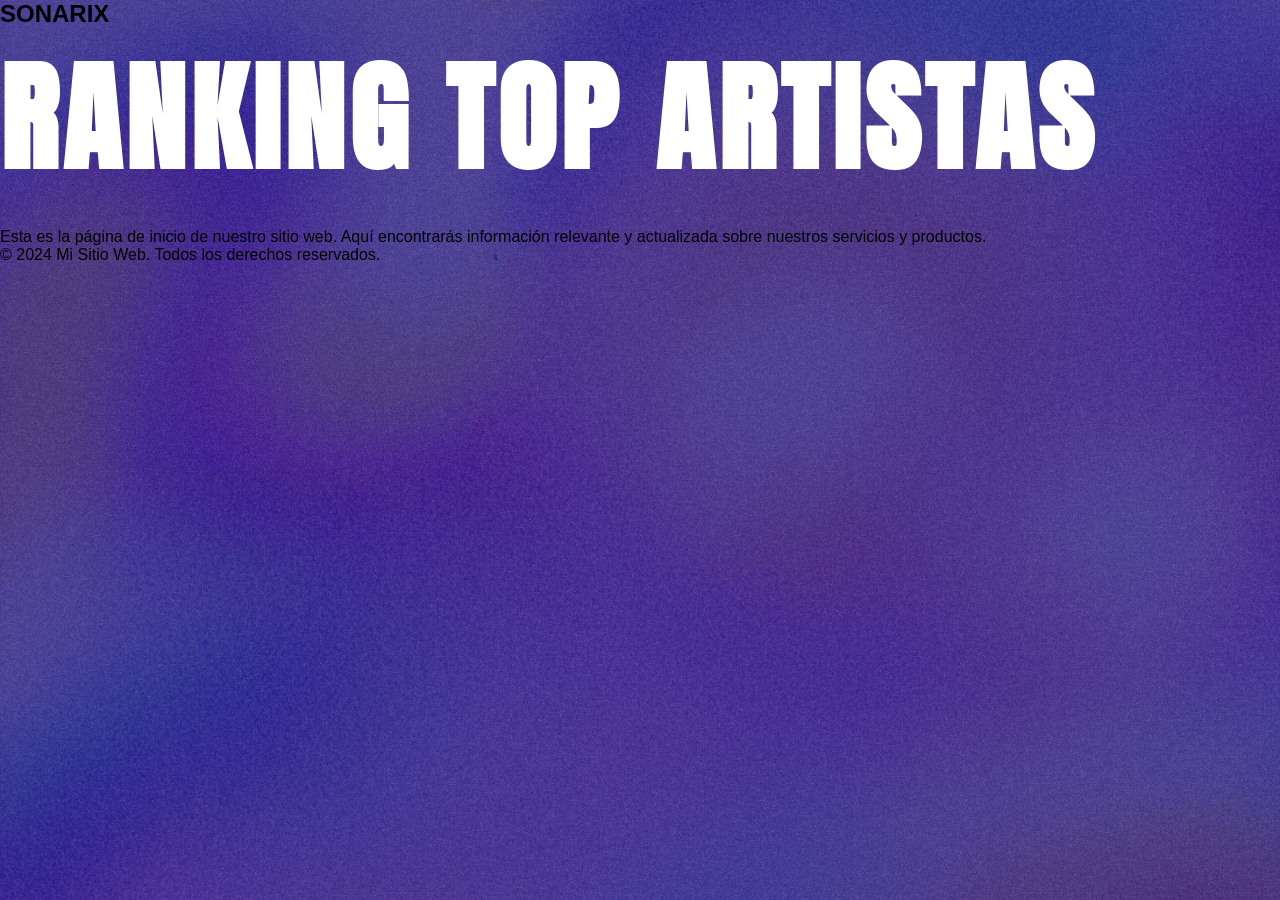
==== public/pages/home.html @ 866dcc27 "Importacion de fuentes" ====
<!DOCTYPE html>
<html lang="es">
<head>
    <meta charset="UTF-8">
    <meta http-equiv="X-UA-Compatible" content="IE=edge">
    <meta name="viewport" content="width=device-width, initial-scale=1.0">
    <title>Home</title>
    <link rel="stylesheet" href="../css/home.css">
    <link rel="stylesheet" href="../css/styles.css">
    <style>@import url('https://fonts.googleapis.com/css2?family=Anton&family=Bebas+Neue&family=Big+Shoulders:opsz,wght@10..72,100..900&family=League+Gothic&display=swap');</style>
</head>
<body>

    <!-- Ya que el nav y el footer se utiliza en casi todas las paginas, solo estilos se guardaran en styles.css, 
    mientras que el header y el main se guardaran en home.css, ya que solo se utilizan en esta pagina. -->
    <nav>
        <h2>SONARIX</h2>
    </nav>
    
    <div id="contenedor-principal">
        <header>
            <h1>RANKING TOP ARTISTAS</h1>
        </header>
    
        <main>
    
            <p>Esta es la página de inicio de nuestro sitio web. Aquí encontrarás información relevante y actualizada sobre
                nuestros servicios y productos.</p>
        </main>
    </div>
    
    <footer>
        <p>&copy; 2024 Mi Sitio Web. Todos los derechos reservados.</p>
    </footer>
</html>
---- public/css/home.css ----
/* IMPORTANDO FUENTES */
/* IMPORTANDO FUENTES */
.anton-regular {
  font-family: "Anton", sans-serif;
  font-weight: 400;
  font-style: normal;
}
.bebas-neue-regular {
  font-family: "Bebas Neue", sans-serif;
  font-weight: 400;
  font-style: normal;
}
.league-gothic-title {
  font-family: "League Gothic", sans-serif;
  font-optical-sizing: auto;
  font-weight: 400;
  font-style: normal;
  font-variation-settings: "wdth" 100;
}
.big-shoulders-title {
  font-family: "Big Shoulders", sans-serif;
  font-optical-sizing: auto;
  font-weight: 700;
  font-style: normal;
}



/* ESTILOS GENERALES */

*{
    margin: 0;
    padding: 0;
    box-sizing: border-box;
    font-family: Arial, Helvetica, sans-serif;
}

body{
    background-image: url("../img/background-purple.jpg");
    background-size: cover;
}

#contenedor-principal{
    width: 1600px;
    margin: 0px auto;
}



/*-------------------------------ESTILOS HEADER HOME----------------------------------*/

header{
    min-height: 200px;
}

header h1{
    color: #FFFFFF;
    font-size: 120px;
    font-family: Anton, Bebas Neue;
    font-weight: bolder;
    letter-spacing: 5px;
}
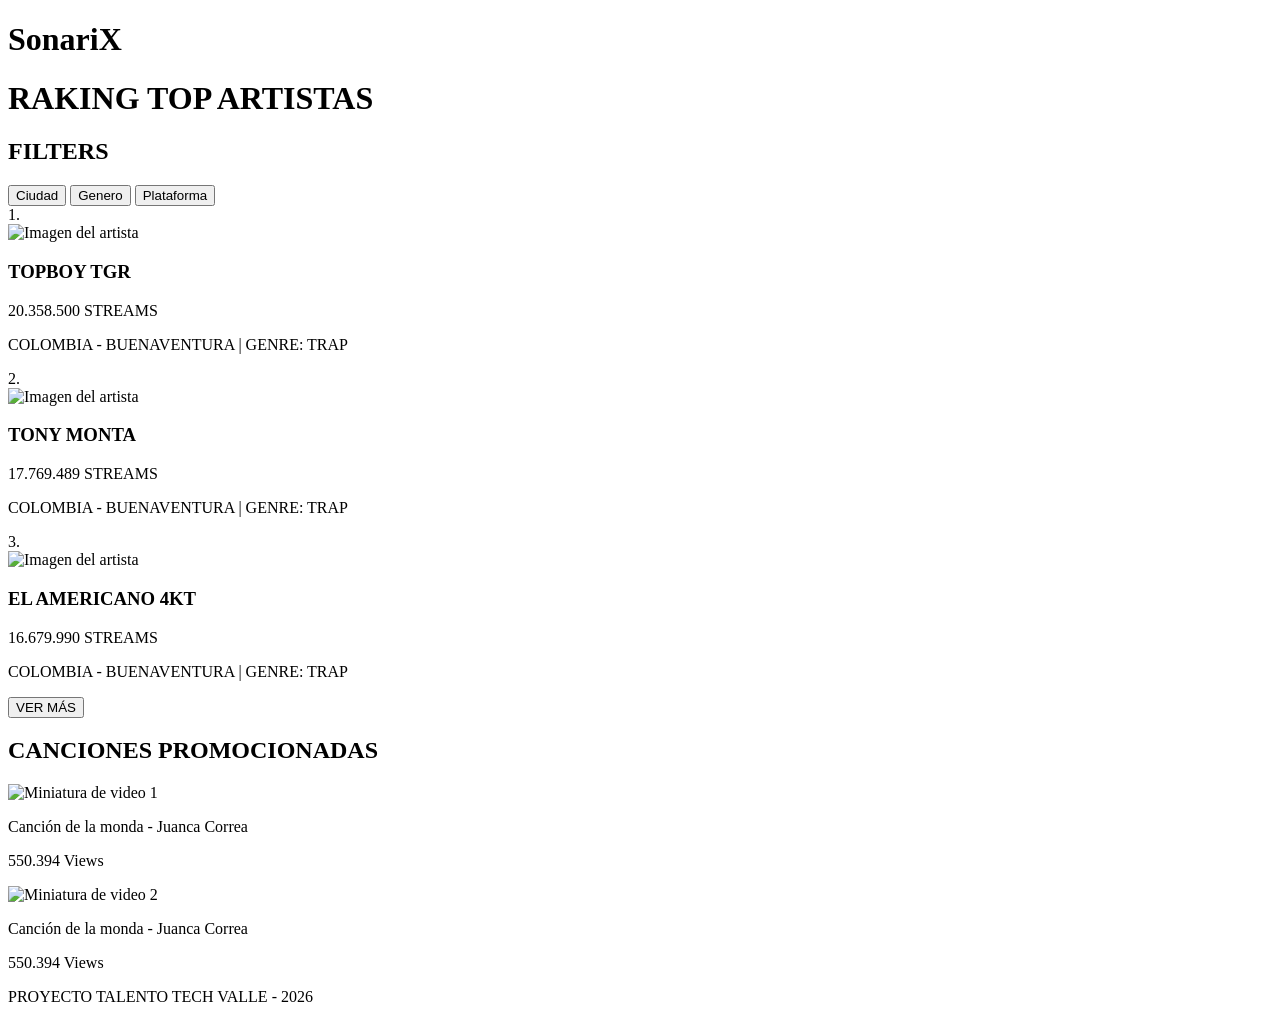
==== commit c46ce174: "Se agrega el cogigo HTML del la pagina principal al home.html" ====
--- a/public/pages/home.html
+++ b/public/pages/home.html
@@ -2,34 +2,123 @@
 <html lang="es">
 <head>
     <meta charset="UTF-8">
-    <meta http-equiv="X-UA-Compatible" content="IE=edge">
     <meta name="viewport" content="width=device-width, initial-scale=1.0">
-    <title>Home</title>
-    <link rel="stylesheet" href="../css/home.css">
-    <link rel="stylesheet" href="../css/styles.css">
-    <style>@import url('https://fonts.googleapis.com/css2?family=Anton&family=Bebas+Neue&family=Big+Shoulders:opsz,wght@10..72,100..900&family=League+Gothic&display=swap');</style>
+    <title>SonariX</title>
+    <script src="https://kit.fontawesome.com/64d58efce2.js" crossorigin="anonymous"></script>
+    <link rel="stylesheet" href="stylehome.css">
 </head>
 <body>
 
-    <!-- Ya que el nav y el footer se utiliza en casi todas las paginas, solo estilos se guardaran en styles.css, 
-    mientras que el header y el main se guardaran en home.css, ya que solo se utilizan en esta pagina. -->
-    <nav>
-        <h2>SONARIX</h2>
-    </nav>
-    
-    <div id="contenedor-principal">
-        <header>
-            <h1>RANKING TOP ARTISTAS</h1>
-        </header>
-    
-        <main>
-    
-            <p>Esta es la página de inicio de nuestro sitio web. Aquí encontrarás información relevante y actualizada sobre
-                nuestros servicios y productos.</p>
-        </main>
-    </div>
-    
-    <footer>
-        <p>&copy; 2024 Mi Sitio Web. Todos los derechos reservados.</p>
+    <header class="top-header">
+        <div class="header-container">
+            <h1 class="logo">Sonari<span>X</span></h1>
+            <div class="user-avatar">
+                <i class="fas fa-user-circle"></i> </div>
+        </div>
+    </header>
+
+    <main class="page-container">
+        <h1 class="main-title">RAKING TOP ARTISTAS</h1>
+
+        <div class="content-layout">
+            
+            <div class="ranking-column">
+                
+                <section class="filters-section">
+                    <h2>FILTERS</h2>
+                    <div class="filter-buttons">
+                        <button class="filter-btn">
+                            Ciudad <i class="fas fa-chevron-down"></i>
+                        </button>
+                        <button class="filter-btn">
+                            Genero <i class="fas fa-chevron-down"></i>
+                        </button>
+                        <button class="filter-btn">
+                            Plataforma <i class="fas fa-chevron-down"></i>
+                        </button>
+                    </div>
+                </section>
+
+                <div class="artist-list">
+                    <div class="artist-card">
+                        <span class="rank">1.</span>
+                        <div class="artist-image-placeholder green-placeholder">
+                            <img src="path_to_image_1.jpg" alt="Imagen del artista">
+                        </div>
+                        <div class="artist-info">
+                            <h3>TOPBOY TGR</h3>
+                            <p class="streams-count">20.358.500 STREAMS</p>
+                            <p class="location-genre">COLOMBIA - BUENAVENTURA | GENRE: TRAP</p>
+                        </div>
+                    </div>
+
+                    <div class="artist-card">
+                        <span class="rank">2.</span>
+                        <div class="artist-image-placeholder yellow-placeholder">
+                            <img src="path_to_image_2.jpg" alt="Imagen del artista">
+                        </div>
+                        <div class="artist-info">
+                            <h3>TONY MONTA</h3>
+                            <p class="streams-count">17.769.489 STREAMS</p>
+                            <p class="location-genre">COLOMBIA - BUENAVENTURA | GENRE: TRAP</p>
+                        </div>
+                    </div>
+
+                    <div class="artist-card">
+                        <span class="rank">3.</span>
+                        <div class="artist-image-placeholder other-placeholder">
+                            <img src="path_to_image_3.jpg" alt="Imagen del artista">
+                        </div>
+                        <div class="artist-info">
+                            <h3>EL AMERICANO 4KT</h3>
+                            <p class="streams-count">16.679.990 STREAMS</p>
+                            <p class="location-genre">COLOMBIA - BUENAVENTURA | GENRE: TRAP</p>
+                        </div>
+                    </div>
+                </div>
+
+                <div class="see-more-container">
+                    <button class="see-more-btn">
+                        VER MÁS
+                        <i class="fas fa-chevron-down"></i>
+                    </button>
+                </div>
+            </div>
+
+            <div class="promoted-column">
+                <section class="promoted-section">
+                    <h2>CANCIONES PROMOCIONADAS</h2>
+                    
+                    <div class="promoted-card">
+                        <div class="video-thumbnail-placeholder">
+                            <i class="fas fa-play"></i>
+                            <img src="path_to_video_1.jpg" alt="Miniatura de video 1">
+                        </div>
+                        <div class="video-info">
+                            <p class="video-title">Canción de la monda - Juanca Correa</p>
+                            <p class="video-views">550.394 Views</p>
+                        </div>
+                    </div>
+
+                    <div class="promoted-card">
+                        <div class="video-thumbnail-placeholder">
+                            <i class="fas fa-play"></i>
+                            <img src="path_to_video_2.jpg" alt="Miniatura de video 2">
+                        </div>
+                        <div class="video-info">
+                            <p class="video-title">Canción de la monda - Juanca Correa</p>
+                            <p class="video-views">550.394 Views</p>
+                        </div>
+                    </div>
+                </section>
+            </div>
+
+        </div>
+    </main>
+
+    <footer class="bottom-footer">
+        <p>PROYECTO TALENTO TECH VALLE - 2026</p>
     </footer>
+
+</body>
 </html>
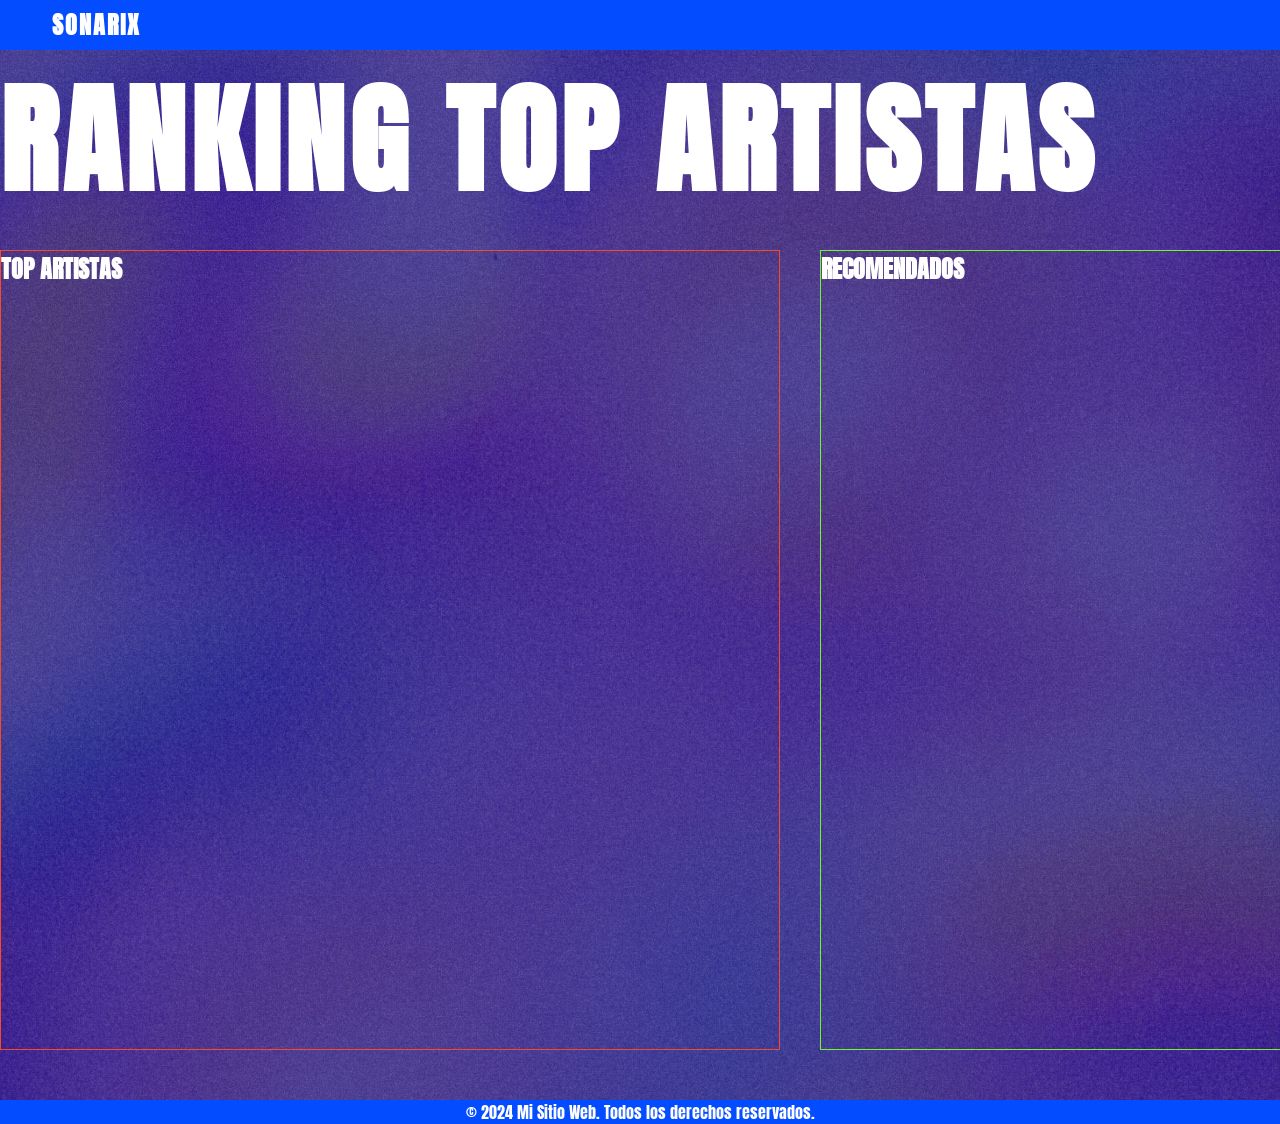
==== commit ffa90c13: "Sections Home" ====
--- a/public/pages/home.html
+++ b/public/pages/home.html
@@ -2,123 +2,37 @@
 <html lang="es">
 <head>
     <meta charset="UTF-8">
+    <meta http-equiv="X-UA-Compatible" content="IE=edge">
     <meta name="viewport" content="width=device-width, initial-scale=1.0">
-    <title>SonariX</title>
-    <script src="https://kit.fontawesome.com/64d58efce2.js" crossorigin="anonymous"></script>
-    <link rel="stylesheet" href="stylehome.css">
+    <title>Home</title>
+    <link rel="stylesheet" href="../css/home.css">
+    <link rel="stylesheet" href="../css/styles.css">
+    <style>@import url('https://fonts.googleapis.com/css2?family=Anton&family=Bebas+Neue&family=Big+Shoulders:opsz,wght@10..72,100..900&family=League+Gothic&display=swap');</style>
 </head>
 <body>
 
-    <header class="top-header">
-        <div class="header-container">
-            <h1 class="logo">Sonari<span>X</span></h1>
-            <div class="user-avatar">
-                <i class="fas fa-user-circle"></i> </div>
-        </div>
-    </header>
-
-    <main class="page-container">
-        <h1 class="main-title">RAKING TOP ARTISTAS</h1>
-
-        <div class="content-layout">
-            
-            <div class="ranking-column">
-                
-                <section class="filters-section">
-                    <h2>FILTERS</h2>
-                    <div class="filter-buttons">
-                        <button class="filter-btn">
-                            Ciudad <i class="fas fa-chevron-down"></i>
-                        </button>
-                        <button class="filter-btn">
-                            Genero <i class="fas fa-chevron-down"></i>
-                        </button>
-                        <button class="filter-btn">
-                            Plataforma <i class="fas fa-chevron-down"></i>
-                        </button>
-                    </div>
-                </section>
-
-                <div class="artist-list">
-                    <div class="artist-card">
-                        <span class="rank">1.</span>
-                        <div class="artist-image-placeholder green-placeholder">
-                            <img src="path_to_image_1.jpg" alt="Imagen del artista">
-                        </div>
-                        <div class="artist-info">
-                            <h3>TOPBOY TGR</h3>
-                            <p class="streams-count">20.358.500 STREAMS</p>
-                            <p class="location-genre">COLOMBIA - BUENAVENTURA | GENRE: TRAP</p>
-                        </div>
-                    </div>
-
-                    <div class="artist-card">
-                        <span class="rank">2.</span>
-                        <div class="artist-image-placeholder yellow-placeholder">
-                            <img src="path_to_image_2.jpg" alt="Imagen del artista">
-                        </div>
-                        <div class="artist-info">
-                            <h3>TONY MONTA</h3>
-                            <p class="streams-count">17.769.489 STREAMS</p>
-                            <p class="location-genre">COLOMBIA - BUENAVENTURA | GENRE: TRAP</p>
-                        </div>
-                    </div>
-
-                    <div class="artist-card">
-                        <span class="rank">3.</span>
-                        <div class="artist-image-placeholder other-placeholder">
-                            <img src="path_to_image_3.jpg" alt="Imagen del artista">
-                        </div>
-                        <div class="artist-info">
-                            <h3>EL AMERICANO 4KT</h3>
-                            <p class="streams-count">16.679.990 STREAMS</p>
-                            <p class="location-genre">COLOMBIA - BUENAVENTURA | GENRE: TRAP</p>
-                        </div>
-                    </div>
-                </div>
-
-                <div class="see-more-container">
-                    <button class="see-more-btn">
-                        VER MÁS
-                        <i class="fas fa-chevron-down"></i>
-                    </button>
-                </div>
-            </div>
-
-            <div class="promoted-column">
-                <section class="promoted-section">
-                    <h2>CANCIONES PROMOCIONADAS</h2>
-                    
-                    <div class="promoted-card">
-                        <div class="video-thumbnail-placeholder">
-                            <i class="fas fa-play"></i>
-                            <img src="path_to_video_1.jpg" alt="Miniatura de video 1">
-                        </div>
-                        <div class="video-info">
-                            <p class="video-title">Canción de la monda - Juanca Correa</p>
-                            <p class="video-views">550.394 Views</p>
-                        </div>
-                    </div>
-
-                    <div class="promoted-card">
-                        <div class="video-thumbnail-placeholder">
-                            <i class="fas fa-play"></i>
-                            <img src="path_to_video_2.jpg" alt="Miniatura de video 2">
-                        </div>
-                        <div class="video-info">
-                            <p class="video-title">Canción de la monda - Juanca Correa</p>
-                            <p class="video-views">550.394 Views</p>
-                        </div>
-                    </div>
-                </section>
-            </div>
-
-        </div>
-    </main>
-
-    <footer class="bottom-footer">
-        <p>PROYECTO TALENTO TECH VALLE - 2026</p>
+    <!-- Ya que el nav y el footer se utiliza en casi todas las paginas, solo estilos se guardaran en styles.css, 
+    mientras que el header y el main se guardaran en home.css, ya que solo se utilizan en esta pagina. -->
+    <nav>
+        <h1>SONARIX</h1>
+    </nav>
+    
+    <div id="contenedor-principal">
+        <header>
+            <h1>RANKING TOP ARTISTAS</h1>
+        </header>
+    
+        <main>
+            <section id="Ranking">
+                <h1>TOP ARTISTAS</h1>
+            </section>
+            <section id="Recomendados">
+                <h1>RECOMENDADOS</h1>
+            </section>
+        </main>
+    </div>
+    
+    <footer>
+        <p>&copy; 2024 Mi Sitio Web. Todos los derechos reservados.</p>
     </footer>
-
-</body>
 </html>
--- a/public/css/home.css
+++ b/public/css/home.css
@@ -0,0 +1,97 @@
+/* IMPORTANDO FUENTES */
+.anton-regular {
+  font-family: "Anton", sans-serif;
+  font-weight: 400;
+  font-style: normal;
+}
+
+.bebas-neue-regular {
+  font-family: "Bebas Neue", sans-serif;
+  font-weight: 400;
+  font-style: normal;
+}
+
+.league-gothic-title {
+  font-family: "League Gothic", sans-serif;
+  font-optical-sizing: auto;
+  font-weight: 400;
+  font-style: normal;
+  font-variation-settings: "wdth" 100;
+}
+
+.big-shoulders-title {
+  font-family: "Big Shoulders", sans-serif;
+  font-optical-sizing: auto;
+  font-weight: 700;
+  font-style: normal;
+}
+
+
+
+/* ESTILOS GENERALES */
+
+* {
+  margin: 0;
+  padding: 0;
+  box-sizing: border-box;
+  font-family: Arial, Helvetica, sans-serif;
+}
+
+body {
+  background-image: url("../img/background-purple.jpg");
+  background-size: cover;
+}
+
+#contenedor-principal {
+  width: 1600px;
+  margin: 0px auto;
+}
+
+
+/*++++++++++++++++++++++++++++++++++++++++++++++++++++++++++++ CONTENEDOR PRINCIPAL ++++++++++++++++++++++++++++++++++++++++++++++++++++++++++*/
+
+
+/*-------------------------------ESTILOS HEADER HOME----------------------------------*/
+
+header {
+  min-height: 200px;
+}
+
+header h1 {
+  color: #FFFFFF;
+  font-size: 120px;
+  font-family: Anton, Bebas Neue;
+  font-weight: bolder;
+  letter-spacing: 5px;
+}
+
+
+
+/*-------------------------------ESTILOS MAIN----------------------------------*/
+
+main{
+  display: grid;
+  grid-template-columns: 1fr 1fr;
+}
+
+main section:first-child{
+  color: #FFFFFF;
+  margin-right: 20px;
+  border: 1px solid #F54927
+}
+main section:last-child{
+  color: #FFFFFF;
+
+  margin-left: 20px;
+  border: 1px solid #73F527
+}
+
+section{
+  min-height: 800px;
+}
+
+
+/*++++++++++++++++++++++++++++++++++++++++++++++++++++++++++++ FIN CONTENEDOR PRINCIPAL ++++++++++++++++++++++++++++++++++++++++++++++++++++++++++*/
+
+
+
--- a/public/css/styles.css
+++ b/public/css/styles.css
@@ -0,0 +1,66 @@
+/* IMPORTANDO FUENTES */
+.anton-regular {
+  font-family: "Anton", sans-serif;
+  font-weight: 400;
+  font-style: normal;
+}
+.bebas-neue-regular {
+  font-family: "Bebas Neue", sans-serif;
+  font-weight: 400;
+  font-style: normal;
+}
+.league-gothic-title {
+  font-family: "League Gothic", sans-serif;
+  font-optical-sizing: auto;
+  font-weight: 400;
+  font-style: normal;
+  font-variation-settings: "wdth" 100;
+}
+.big-shoulders-title {
+  font-family: "Big Shoulders", sans-serif;
+  font-optical-sizing: auto;
+  font-weight: 700;
+  font-style: normal;
+}
+
+
+/* ESTILOS GENERALES */
+
+*{
+    margin: 0;
+    padding: 0;
+    box-sizing: border-box;
+    font-family: Anton, Arial;
+}
+
+
+
+/*-------------------------------ESTILOS BARRA DE NAVEGACION----------------------------------*/
+
+nav {
+  display: flex;
+  justify-content: space-between;
+  align-items: center;
+  padding: 2px;
+  background-color: #034CFF;
+  color: #FFFFFF;
+  height: 50px;
+}
+nav h1{
+  font-family: Anton;
+  letter-spacing: 2px;
+  margin-left: 50px;
+}
+
+
+
+/*-------------------------------FOOTER----------------------------------*/
+
+footer{
+  font-family: Big Shoulders;
+  font-weight: 200;
+  text-align: center;
+  margin-top: 50px;
+  background-color: #034CFF;
+  color: #FFFFFF;
+}
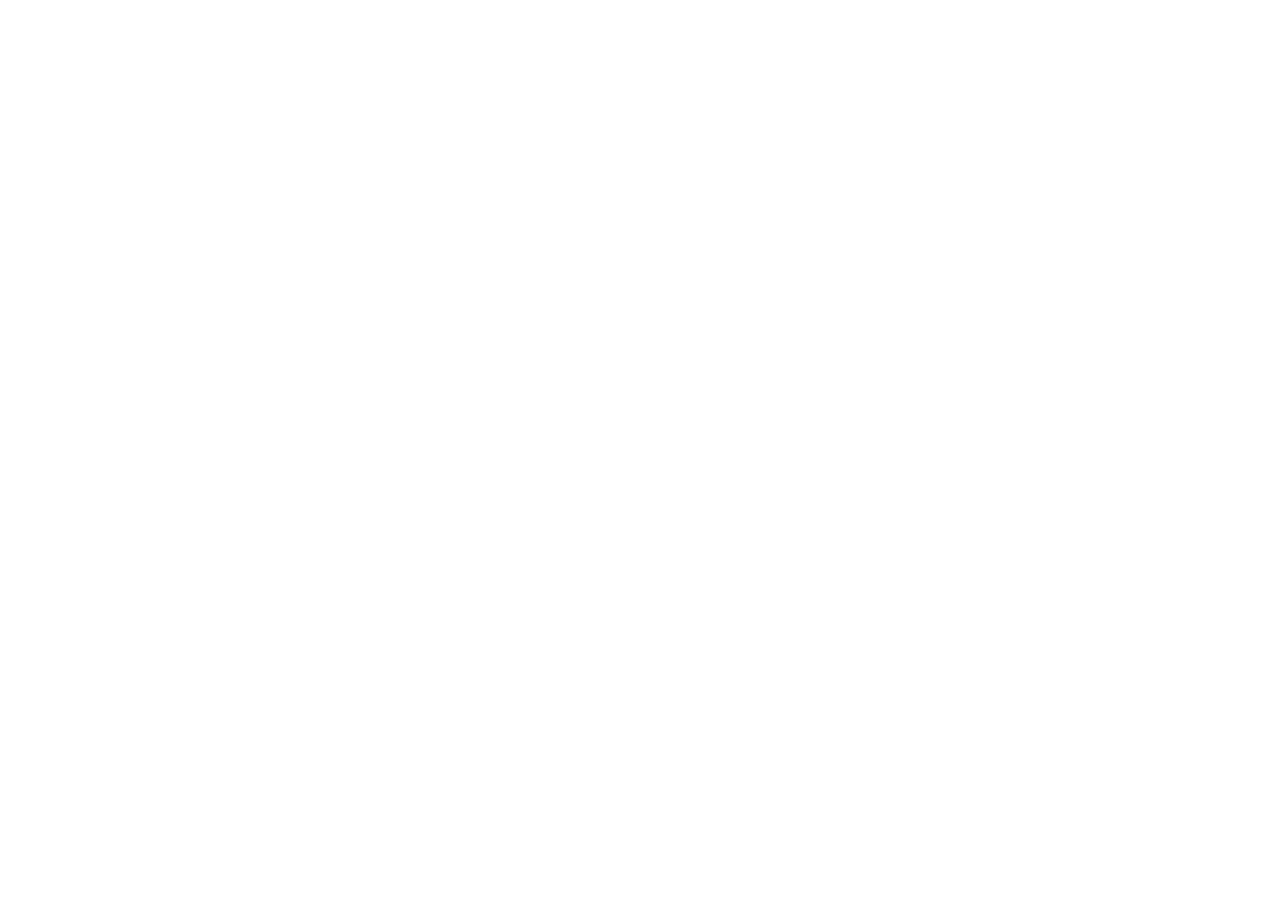
==== commit 61139b2e: "revision de Login Arley" ====
--- a/public/pages/home.html
+++ b/public/pages/home.html
@@ -2,37 +2,12 @@
 <html lang="es">
 <head>
     <meta charset="UTF-8">
-    <meta http-equiv="X-UA-Compatible" content="IE=edge">
     <meta name="viewport" content="width=device-width, initial-scale=1.0">
-    <title>Home</title>
-    <link rel="stylesheet" href="../css/home.css">
-    <link rel="stylesheet" href="../css/styles.css">
-    <style>@import url('https://fonts.googleapis.com/css2?family=Anton&family=Bebas+Neue&family=Big+Shoulders:opsz,wght@10..72,100..900&family=League+Gothic&display=swap');</style>
+    <title>SonariX</title>
+    <script src="https://kit.fontawesome.com/64d58efce2.js" crossorigin="anonymous"></script>
+    <link rel="stylesheet" href="stylehome.css">
 </head>
 <body>
 
-    <!-- Ya que el nav y el footer se utiliza en casi todas las paginas, solo estilos se guardaran en styles.css, 
-    mientras que el header y el main se guardaran en home.css, ya que solo se utilizan en esta pagina. -->
-    <nav>
-        <h1>SONARIX</h1>
-    </nav>
-    
-    <div id="contenedor-principal">
-        <header>
-            <h1>RANKING TOP ARTISTAS</h1>
-        </header>
-    
-        <main>
-            <section id="Ranking">
-                <h1>TOP ARTISTAS</h1>
-            </section>
-            <section id="Recomendados">
-                <h1>RECOMENDADOS</h1>
-            </section>
-        </main>
-    </div>
-    
-    <footer>
-        <p>&copy; 2024 Mi Sitio Web. Todos los derechos reservados.</p>
-    </footer>
+</body>
 </html>
